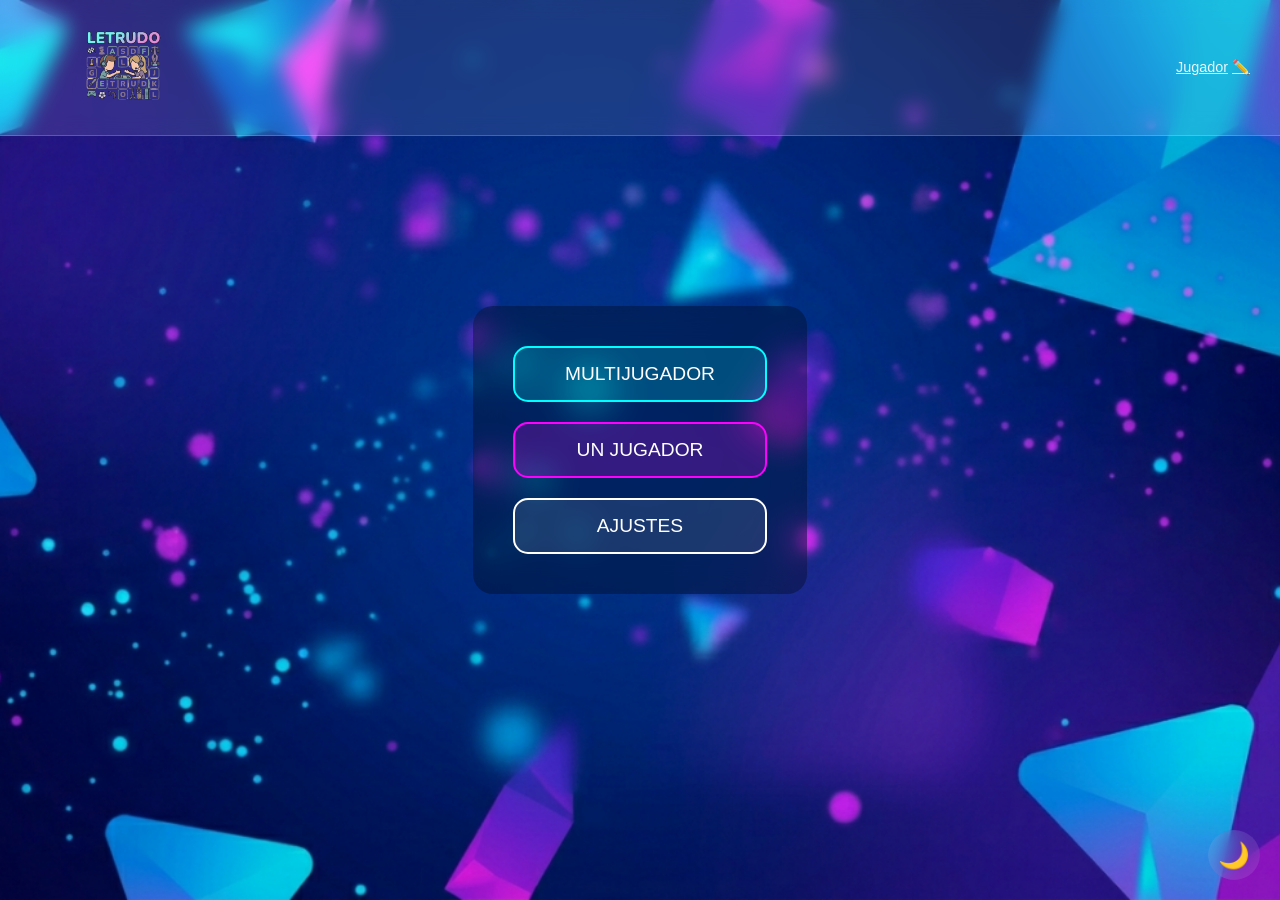
==== index.html @ 874148a8 "Add files via upload" ====
<!DOCTYPE html>
<html lang="es">
<head>
  <meta charset="UTF-8">
  <title>Sopa de Letras</title>
  <link rel="stylesheet" href="styles.css">
  <link rel="website icon" type="PNG" href="Imagenes/Logo-Sopa de letras.png">
</head>
<body>

  <!-- Barra superior -->
  <div class="top-bar">
    <div class="logo">
        <img src="Imagenes/Logo-Sopa de letras.png" alt="Letrudo">
    </div>
    <div class="user-info">
      <span id="username">Jugador</span>
      <span id="editName" style="cursor:pointer;">✏️</span>
    </div>
  </div>

  <!-- Toggle -->
  <div class="theme-toggle" id="themeToggle">🌙</div>

  <!-- Contenido -->
  <div class="container">
    <div class="menu-box">
      <button class="btn primary">MULTIJUGADOR</button>
      <button class="btn secondary" id="playBtn">UN JUGADOR</button>
      <button class="btn option" id="openSettings">AJUSTES</button>
    </div>
  </div>

 <div class="settings-panel" id="settingsPanel">
  <h2>AJUSTES</h2>

  <div class="setting-item">
    <span>🔊 Sonido</span>
    <label class="switch">
      <input type="checkbox" checked>
      <span class="slider"></span>
    </label>
  </div>

  <div class="setting-item">
    <span>✨ Efectos</span>
    <label class="switch">
      <input type="checkbox" checked>
      <span class="slider"></span>
    </label>
  </div>

  <button class="close-btn" id="closeSettings">Cerrar</button>
</div>

<div class="settings-panel" id="namePanel">
  <h2>Cambiar nombre</h2>

  <input type="text" id="nameInput" placeholder="Tu nombre">

  <button class="btn primary" id="saveName">Guardar</button>
  <button class="close-btn" id="closeName">Cancelar</button>
</div>

  <script src="script.js"></script>
  <canvas id="particles"></canvas>
</body>
</html>
---- styles.css ----
* {
  margin: 0;
  padding: 0;
  box-sizing: border-box;
  font-family: Arial, sans-serif;
}

body {
  height: 100vh;
  background-size: cover;
  background-position: center;
  display: flex;
  justify-content: center;
  align-items: center;
  color: white;
  transition: background 0.5s;
  position: relative;
  z-index: 1;
  user-select: none;
}

/* 🌈 FONDOS */
body.light {
  background-image: url("Imagenes/fondo-claro.png"); /* imagen morada */
}

body.dark {
  background-image: url("Imagenes/fondo-oscuro.png"); /* imagen oscura */
}

/* 🧊 TOP BAR */
.top-bar {
  position: absolute;
  top: 0;
  width: 100%;
  padding: 15px 30px;

  display: flex;
  justify-content: space-between;
  align-items: center;

  background: rgba(255, 255, 255, 0.1);
  backdrop-filter: blur(10px);
  border-bottom: 1px solid rgba(255,255,255,0.2);
}

.logo {
  font-size: 1.2rem;
  font-weight: bold;
}

.logo img {
  height: 100px;
}

.user-info {
  font-size: 0.9rem;
  opacity: 0.9;
}

.user-info span {
  cursor: pointer;
  text-decoration: underline;
}

/* 📦 CONTENEDOR */
.container {
  display: flex;
  justify-content: center;
  align-items: center;
}

/* 🧊 CAJA DE MENÚ */
.menu-box {
  padding: 40px;
  border-radius: 20px;

  background: rgba(0, 0, 0, 0.3);
  backdrop-filter: blur(15px);

  display: flex;
  flex-direction: column;
  gap: 20px;
}

/* 🎮 BOTONES */
.btn {
  padding: 15px 50px;
  font-size: 1.2rem;
  border-radius: 15px;
  cursor: pointer;
  border: none;
  color: white;
  transition: 0.3s;
}

/* estilos */
.primary {
  background: rgba(0,255,255,0.2);
  border: 2px solid cyan;
}

.secondary {
  background: rgba(255,0,255,0.2);
  border: 2px solid magenta;
}

.option {
  background: rgba(255,255,255,0.1);
  border: 2px solid white;
}

/* hover */
.btn:hover {
  transform: scale(1.07);
  box-shadow: 0 0 20px rgba(255,255,255,0.6);
}

/* 🌙 BOTÓN TEMA */
.theme-toggle {
  position: fixed;
  bottom: 20px;
  right: 20px;

  font-size: 1.6rem;
  cursor: pointer;

  background: rgba(255,255,255,0.1);
  padding: 10px;
  border-radius: 50%;
  backdrop-filter: blur(10px);

  transition: 0.3s;
  z-index: 10;
}

.theme-toggle:hover {
  transform: scale(1.15) rotate(10deg);
  box-shadow: 0 0 15px rgba(255,255,255,0.6);
}

#particles {
  position: fixed;
  top: 0;
  left: 0;
  width: 100%;
  height: 100%;
  z-index: 0; /* antes -1 */
  pointer-events: none;
}

/*Ajustes*/

.settings-panel {
  position: fixed;
  top: 50%;
  left: 50%;
  transform: translate(-50%, -50%) scale(0);

  background: rgba(0,0,0,0.7);
  backdrop-filter: blur(20px);

  padding: 40px;
  border-radius: 25px;
  text-align: center;
  min-width: 300px;

  box-shadow: 0 0 30px rgba(0,0,0,0.5);
  transition: 0.3s;
}

.settings-panel.active {
  transform: translate(-50%, -50%) scale(1);
}

.settings-panel h2 {
  margin-bottom: 20px;
}

.setting-item {
  display: flex;
  justify-content: space-between;
  align-items: center;
  margin: 20px 0;
}

/* SWITCH MODERNO */
.switch {
  position: relative;
  display: inline-block;
  width: 50px;
  height: 25px;
}

.switch input {
  display: none;
}

.slider {
  position: absolute;
  cursor: pointer;
  background: #444;
  border-radius: 25px;
  width: 100%;
  height: 100%;
  transition: 0.3s;
}

.slider::before {
  content: "";
  position: absolute;
  width: 20px;
  height: 20px;
  left: 3px;
  top: 2.5px;
  background: white;
  border-radius: 50%;
  transition: 0.3s;
}

input:checked + .slider {
  background: cyan;
}

input:checked + .slider::before {
  transform: translateX(25px);
}

/* BOTÓN CERRAR */
.close-btn {
  margin-top: 20px;
  padding: 10px 25px;
  border-radius: 10px;
  border: none;
  cursor: pointer;
}

.back-btn {
  margin-top: 10px;
  opacity: 0.8;
}

.back-btn:hover {
  opacity: 1;
}

input {
  margin-top: 15px;
  padding: 10px;
  border-radius: 10px;
  border: none;
  width: 80%;
  text-align: center;
}
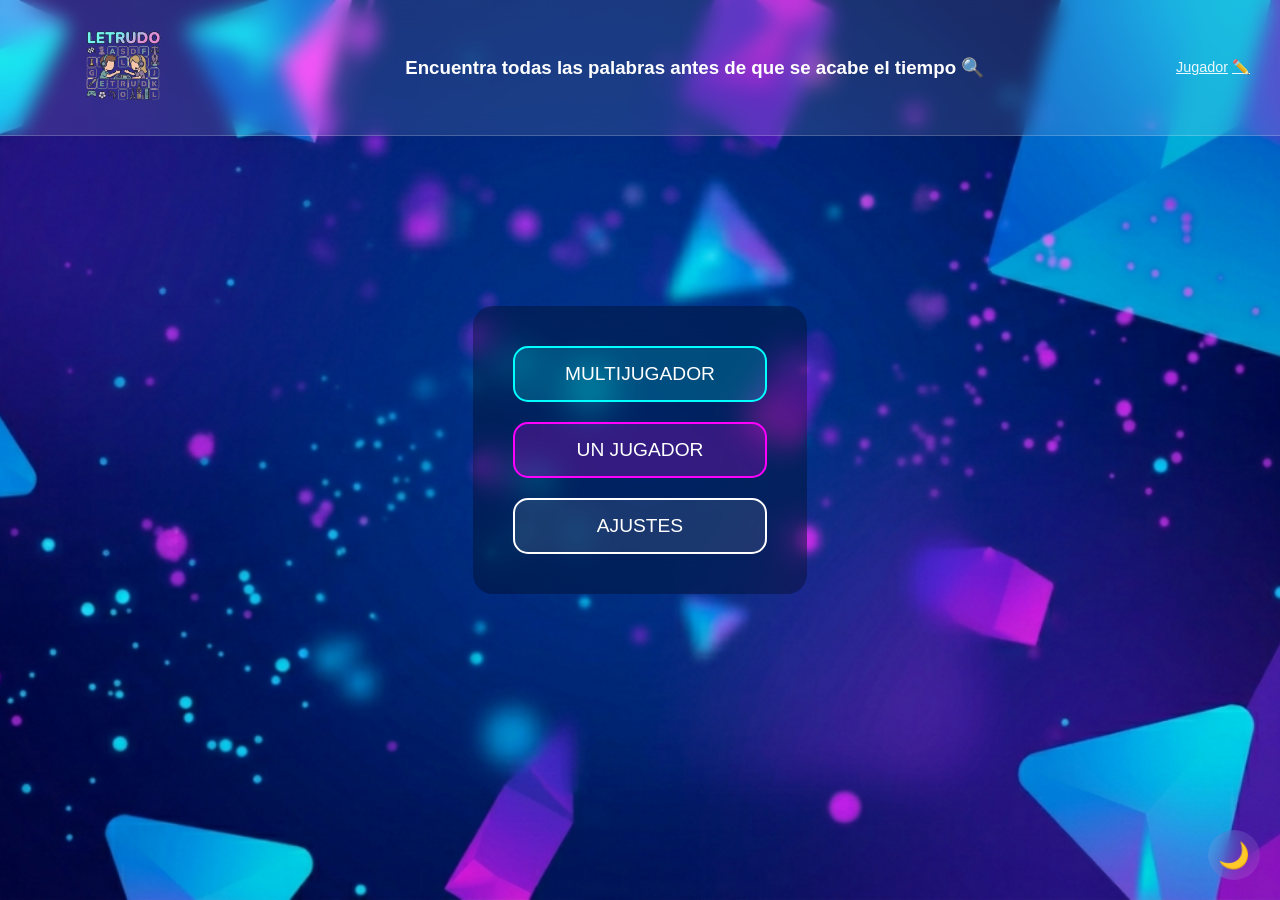
==== commit 38ffaf98: "Update index.html" ====
--- a/index.html
+++ b/index.html
@@ -13,6 +13,9 @@
     <div class="logo">
         <img src="Imagenes/Logo-Sopa de letras.png" alt="Letrudo">
     </div>
+    
+    <h3>Encuentra todas las palabras antes de que se acabe el tiempo 🔍</h3>
+    
     <div class="user-info">
       <span id="username">Jugador</span>
       <span id="editName" style="cursor:pointer;">✏️</span>
@@ -65,4 +68,4 @@
   <script src="script.js"></script>
   <canvas id="particles"></canvas>
 </body>
-</html>+</html>
